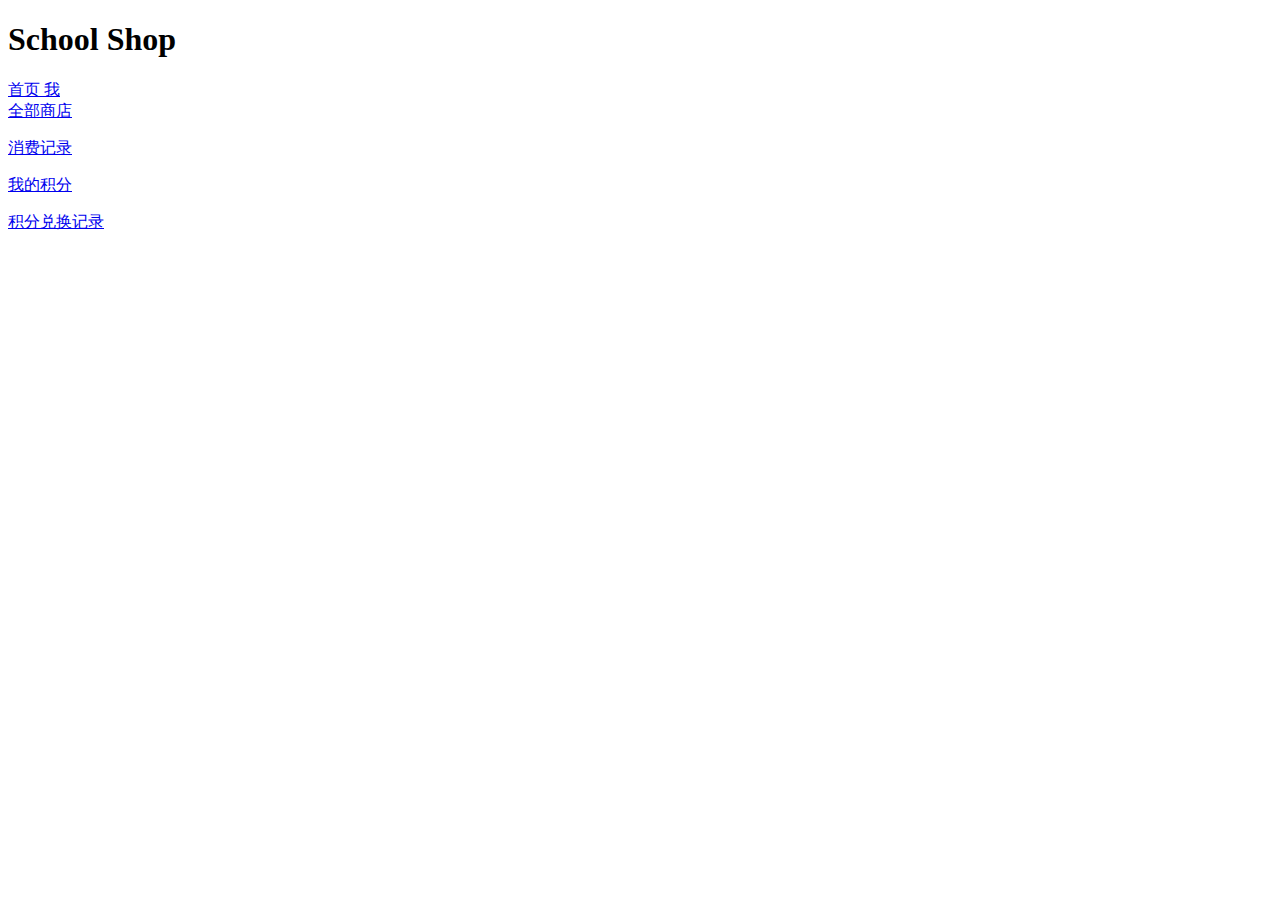
==== src/main/webapp/WEB-INF/html/frontend/index.html @ 54f366f8 "校园商铺平台" ====
<!DOCTYPE html>
<html>
<head>
    <meta charset="utf-8">
    <meta http-equiv="X-UA-Compatible" content="IE=edge">
    <title>我的生活</title>
    <meta name="viewport" content="initial-scale=1, maximum-scale=1">
    <link rel="shortcut icon" href="/favicon.ico">
    <meta name="apple-mobile-web-app-capable" content="yes">
    <meta name="apple-mobile-web-app-status-bar-style" content="black">
    <link rel="stylesheet"
          href="//g.alicdn.com/msui/sm/0.6.2/css/sm.min.css">
    <link rel="stylesheet"
          href="//g.alicdn.com/msui/sm/0.6.2/css/sm-extend.min.css">
    <link rel="stylesheet" href="../resources/css/frontend/index.css">
</head>
<body>
<div class="page-group">
    <div class="page">
        <header class="bar bar-nav">
            <!-- <a class="button button-link button-nav pull-left" href="/demos/card" data-transition='slide-out'>
                  <span class="icon icon-left"></span>
                  返回
              </a> -->
            <h1 class="title">School Shop</h1>
        </header>
        <nav class="bar bar-tab">
            <a class="tab-item active" href="#"> <span
                    class="icon icon-home"></span> <span class="tab-label">首页</span>
            </a> <a class="tab-item" href="#" id='me'> <span class="icon icon-me"></span>
            <span class="tab-label">我</span>
        </a>
        </nav>
        <div class="content">
            <!-- 这里是页面内容区 -->
            <div class="swiper-container index-banner" data-space-between='10'>
                <div class="swiper-wrapper">
                    <!-- <div class="swiper-slide img-wrap">
                            <img class="banner-img" src="//gqianniu.alicdn.com/bao/uploaded/i4//tfscom/i1/TB1n3rZHFXXXXX9XFXXXXXXXXXX_!!0-item_pic.jpg_320x320q60.jpg" alt="">
                        </div>
                        <div class="swiper-slide img-wrap">
                            <img class="banner-img" src="//gqianniu.alicdn.com/bao/uploaded/i4//tfscom/i4/TB10rkPGVXXXXXGapXXXXXXXXXX_!!0-item_pic.jpg_320x320q60.jpg" alt="">
                        </div>
                        <div class="swiper-slide img-wrap">
                            <img class="banner-img" src="//gqianniu.alicdn.com/bao/uploaded/i4//tfscom/i1/TB1kQI3HpXXXXbSXFXXXXXXXXXX_!!0-item_pic.jpg_320x320q60.jpg" alt="">
                        </div> -->
                </div>
                <div class="swiper-pagination"></div>
            </div>
            <div class='total-shop-button'>
                <a href="/o2o/frontend/shoplist" external>全部商店</a>
            </div>
            <div class="row">
                <!-- <div class="col-50 shop-classify">
                        <div class='word'>
                            <p class='shop-title'>本期推荐</p>
                            <p class='shop-desc'>近期相关活动、新款上市、旅游资讯</p>
                        </div>
                        <div class='shop-classify-img-warp'>
                            <img class='shop-img' src="static/index/display13.png">
                        </div>
                    </div> -->
            </div>
        </div>
    </div>
    <!--侧边栏  -->
    <div class="panel-overlay"></div>
    <div class="panel panel-right panel-reveal" id="panel-left-demo">
        <div class="content-block">
            <p>
                <a href="/o2o/frontend/myrecord" class="close-panel">消费记录</a>
            </p>
            <p>
                <a href="/o2o/frontend/mypoint" class="close-panel">我的积分</a>
            </p>
            <p>
                <a href="/o2o/frontend/pointrecord" class="close-panel">积分兑换记录</a>
            </p>
            <!-- Click on link with "close-panel" class will close panel -->
        </div>
    </div>
</div>


<script type='text/javascript'
        src='//g.alicdn.com/sj/lib/zepto/zepto.min.js' charset='utf-8'></script>
<script type='text/javascript'
        src='//g.alicdn.com/msui/sm/0.6.2/js/sm.min.js' charset='utf-8'></script>
<script type='text/javascript'
        src='//g.alicdn.com/msui/sm/0.6.2/js/sm-extend.min.js' charset='utf-8'></script>
<script type='text/javascript' src='../resources/js/frontend/index.js'
        charset='utf-8'></script>
</body>
</html>
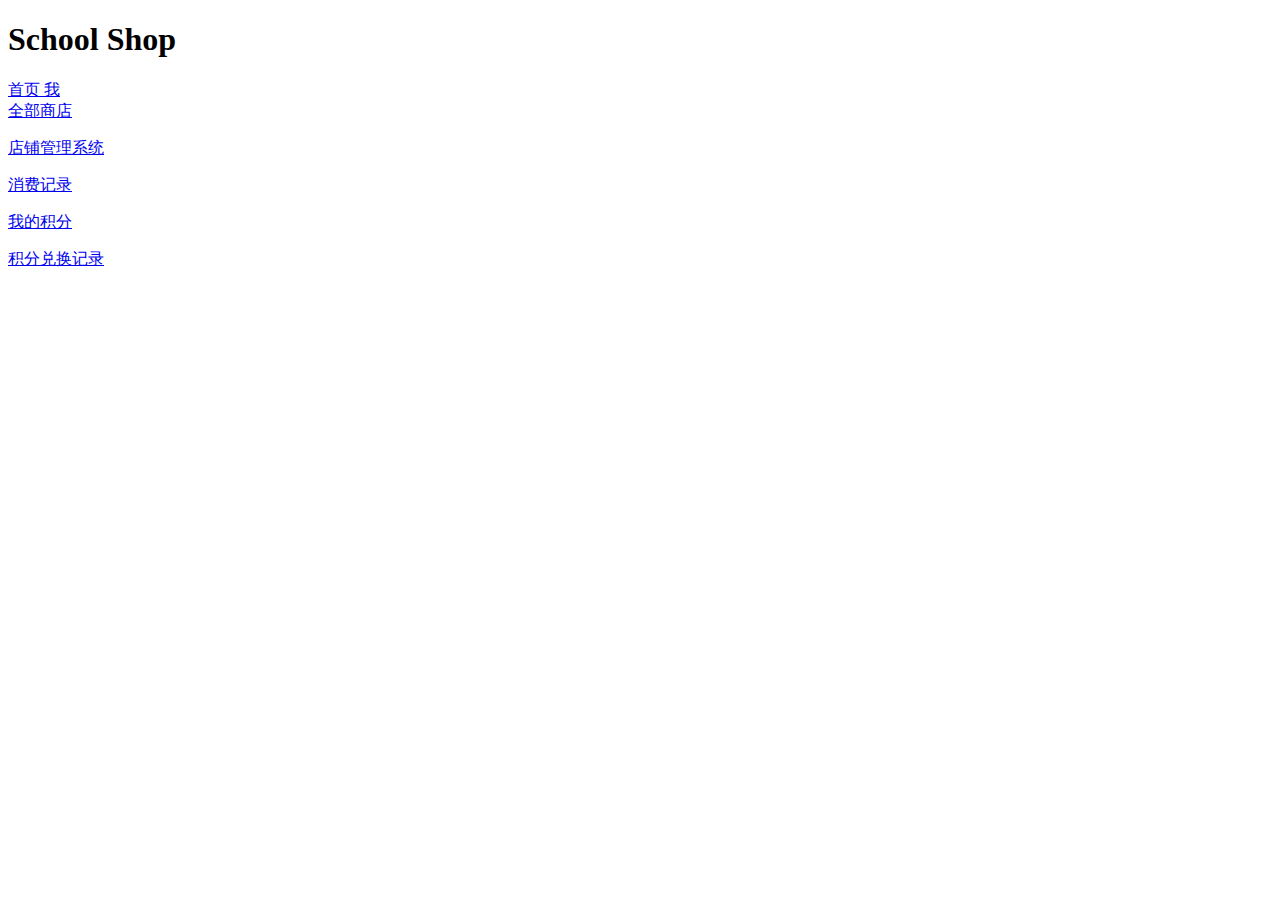
==== commit d76a4344: "校园商铺平台" ====
--- a/src/main/webapp/WEB-INF/html/frontend/index.html
+++ b/src/main/webapp/WEB-INF/html/frontend/index.html
@@ -68,6 +68,9 @@
     <div class="panel panel-right panel-reveal" id="panel-left-demo">
         <div class="content-block">
             <p>
+                <a href="/o2o/shopadmin/shoplist" class="close-panel">店铺管理系统</a>
+            </p>
+            <p>
                 <a href="/o2o/frontend/myrecord" class="close-panel">消费记录</a>
             </p>
             <p>
